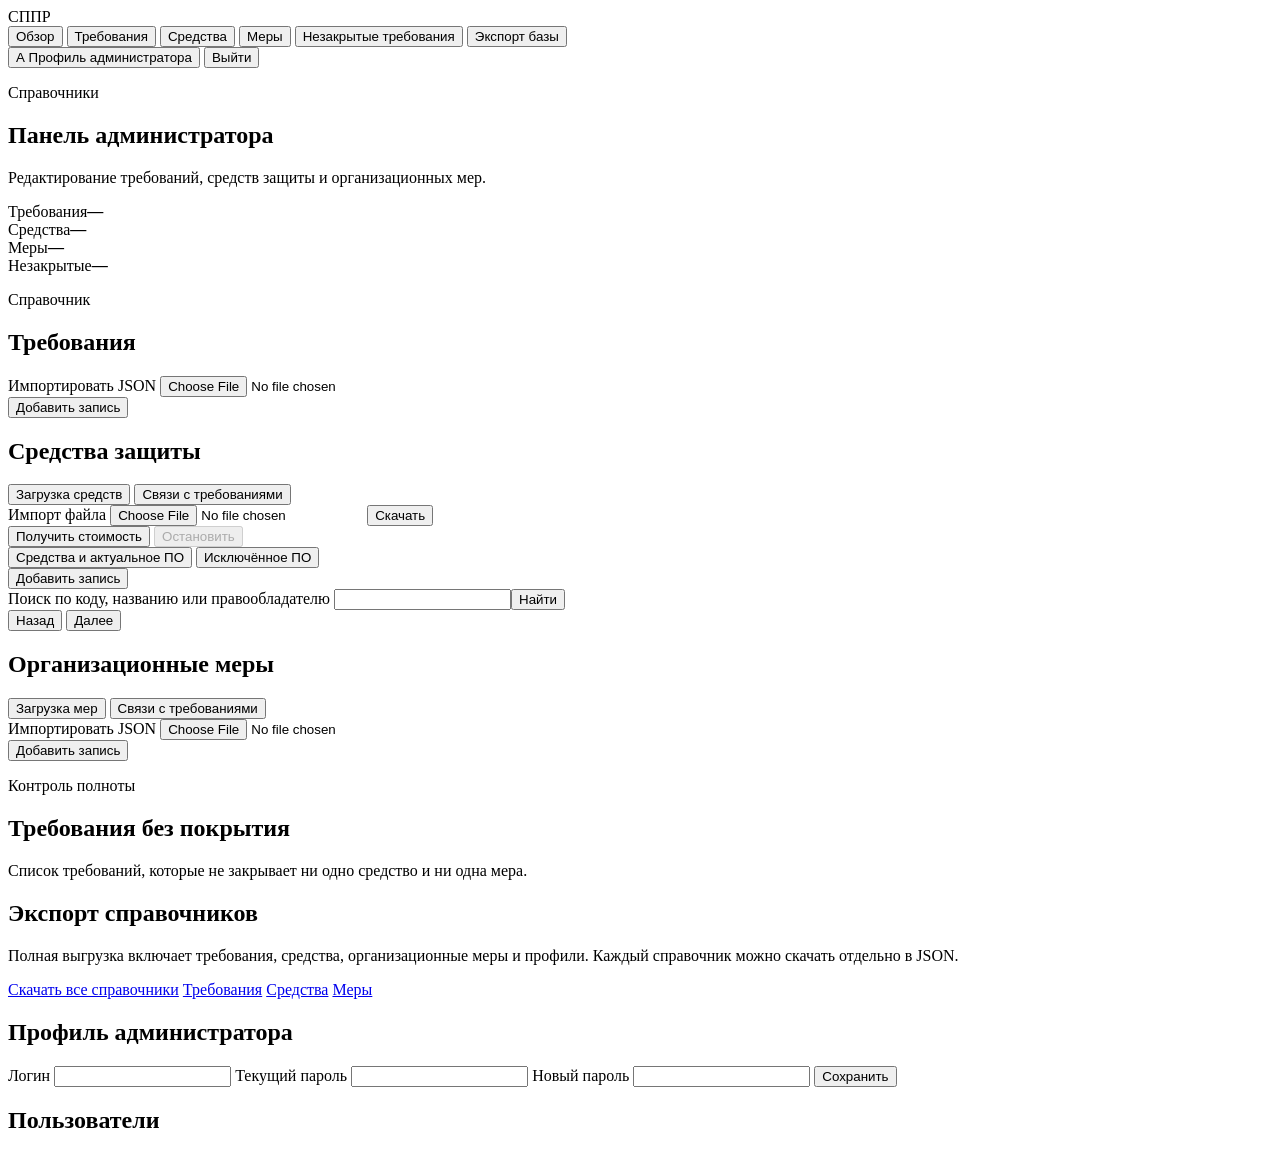
==== frontend/admin.html @ ca8e75bd "Align catalog tabs and enable manual coverage for measures" ====
<!DOCTYPE html>
<html lang="ru">
<head>
  <meta charset="utf-8">
  <meta name="viewport" content="width=device-width, initial-scale=1">
  <title>Администратор — СППР</title>
  <link rel="stylesheet" href="/static/css/app.css?v=coverage-review-3">
</head>
<body>
  <div class="layout">
    <aside class="side">
      <div>
        <div class="brand-name">СППР</div>
      </div>
      <nav>
        <button type="button" data-page="dashboard" class="active">Обзор</button>
        <button type="button" data-page="requirements">Требования</button>
        <button type="button" data-page="tools">Средства</button>
        <button type="button" data-page="org">Меры</button>
        <button type="button" data-page="gaps">Незакрытые требования</button>
        <button type="button" data-page="export">Экспорт базы</button>
      </nav>
      <div class="admin-account">
        <button class="btn" type="button" id="admin-profile"><span class="admin-avatar" aria-hidden="true">А</span> Профиль администратора</button>
        <button class="btn" type="button" id="logout">Выйти</button>
      </div>
    </aside>
    <main class="main">
      <section id="page-dashboard">
        <div class="top">
          <div>
            <p class="eyebrow">Справочники</p>
            <h1>Панель администратора</h1>
            <p class="lead">Редактирование требований, средств защиты и организационных мер.</p>
          </div>
        </div>
        <div class="grid">
          <div class="stat">Требования<b id="stat-req">—</b></div>
          <div class="stat">Средства<b id="stat-tools">—</b></div>
          <div class="stat">Меры<b id="stat-org">—</b></div>
          <div class="stat">Незакрытые<b id="stat-gaps">—</b></div>
        </div>
       
      </section>

      <section id="page-requirements" class="hidden">
        <div class="top">
          <div>
            <p class="eyebrow">Справочник</p>
            <h1>Требования</h1>
          </div>
        </div>
        <div class="card toolbar upload-bar">
          <label class="btn secondary file-btn">Импортировать JSON
            <input type="file" accept=".json" data-upload="requirements">
          </label>
          <span class="upload-status" data-upload-status="requirements"></span>
        </div>
        <div class="toolbar catalog-add"><button class="btn" type="button" id="add-requirements">Добавить запись</button></div>
        <div id="req-form" class="card hidden"></div>
        <div id="req-table"></div>
      </section>

      <section id="page-tools" class="hidden">
        <div class="top"><h1>Средства защиты</h1></div>
        <div class="toolbar catalog-tabs" role="group" aria-label="Раздел средств защиты">
          <button class="btn" type="button" data-catalog-view="downloads" aria-pressed="true">Загрузка средств</button>
          <button class="btn secondary" type="button" data-catalog-view="coverage" aria-pressed="false">Связи с требованиями</button>
        </div>
        <div class="card registry-control-card" data-view-panel="downloads">
          <div class="toolbar registry-actions">
            <label class="btn secondary file-btn">Импорт файла
              <input type="file" accept=".xml,.xls,.xlsx,.json,.db,.sqlite,.sqlite3" data-upload="registry">
            </label>
            <button class="btn secondary" id="registry-download" type="button">Скачать</button>
          </div>
          <div class="upload-status" data-upload-status="registry" role="status"></div>
          <div id="registry-download-status" role="status"></div>
          <div class="toolbar registry-actions">
            <button class="btn" id="collect-prices" type="button">Получить стоимость</button>
            <button class="btn secondary" id="stop-prices" type="button" disabled>Остановить</button>
            <span id="price-progress" role="status"></span>
          </div>
        </div>
        <div class="card toolbar upload-bar" data-view-panel="coverage" hidden>
          <a class="btn secondary" href="/api/admin/coverage/review.xlsx?kind=tool" download>Скачать предложения XLSX</a>
          <button class="btn secondary" type="button" data-coverage-kind="tool">Загрузить соответствия XLSX</button>
        </div>
        <dialog id="registry-download-dialog">
          <h2>Скачать реестр</h2>
          <div class="toolbar">
            <button class="btn" data-official-format="xml" type="button">XML</button>
            <button class="btn" data-official-format="xls" type="button">XLS</button>
            <form method="dialog"><button class="btn secondary">Закрыть</button></form>
          </div>
        </dialog>
        <dialog id="registry-price-dialog">
          <form id="registry-price-form">
            <h2>Стоимость</h2>
            <label for="registry-price-value">Цена, ₽</label>
            <input id="registry-price-value" type="number" min="0" step="any">
            <div class="toolbar">
              <button class="btn" type="submit">Сохранить</button>
              <button class="btn secondary" type="submit" formmethod="dialog" formnovalidate>Отмена</button>
            </div>
            <div id="registry-price-error" role="status"></div>
          </form>
        </dialog>
        <div class="card toolbar catalog-controls">
          <div class="toolbar" role="group" aria-label="Статус записей реестра">
          <button class="btn" type="button" data-registry-state="active" aria-pressed="true">Средства и актуальное ПО</button>
          <button class="btn secondary" type="button" data-registry-state="excluded" aria-pressed="false">Исключённое ПО</button>
          </div>
        </div>
        <div data-view-panel="downloads">
          <div class="toolbar catalog-add catalog-add-inset"><button class="btn" type="button" id="add-tools">Добавить запись</button></div>
          <div id="tool-form" class="card hidden"></div>
        </div>
        <form id="registry-search" class="card toolbar">
          <label for="registry-query">Поиск по коду, названию или правообладателю</label>
          <input id="registry-query" type="search"><button class="btn" type="submit">Найти</button>
        </form>
        <div id="registry-table"></div>
        <div class="toolbar pagination">
          <button class="btn secondary" id="registry-prev" type="button">Назад</button>
          <span id="registry-count" role="status"></span>
          <button class="btn secondary" id="registry-next" type="button">Далее</button>
        </div>
      </section>

      <section id="page-org" class="hidden">
        <div class="top"><h1>Организационные меры</h1></div>
        <div class="toolbar catalog-tabs" role="group" aria-label="Раздел организационных мер">
          <button class="btn" type="button" data-catalog-view="downloads" aria-pressed="true">Загрузка мер</button>
          <button class="btn secondary" type="button" data-catalog-view="coverage" aria-pressed="false">Связи с требованиями</button>
        </div>
        <div class="card toolbar upload-bar" data-view-panel="downloads">
          <label class="btn secondary file-btn">Импортировать JSON
            <input type="file" accept=".json" data-upload="org">
          </label>
          <span class="upload-status" data-upload-status="org"></span>
        </div>
        <div data-view-panel="downloads">
          <div class="toolbar catalog-add catalog-add-inset"><button class="btn" type="button" id="add-org">Добавить запись</button></div>
          <div id="org-form" class="card hidden"></div>
        </div>
        <div class="card toolbar upload-bar" data-view-panel="coverage" hidden>
          <a class="btn secondary" href="/api/admin/coverage/review.xlsx?kind=org" download>Скачать предложения XLSX</a>
          <button class="btn secondary" type="button" data-coverage-kind="org">Загрузить соответствия XLSX</button>
        </div>
        <div id="org-table"></div>
      </section>

      <dialog id="item-coverage-dialog" aria-labelledby="item-coverage-title">
          <form id="item-coverage-form">
            <h2 id="item-coverage-title">Изменить требования</h2>
            <p id="item-coverage-name"></p>
            <label for="item-coverage-query">Поиск требования по коду или названию</label>
            <input id="item-coverage-query" type="search">
            <p id="item-coverage-count" role="status"></p>
            <div id="item-coverage-options" role="group" aria-label="Требования"></div>
            <div class="toolbar">
              <button class="btn" type="submit">Сохранить</button>
              <button class="btn secondary" type="submit" formmethod="dialog">Отмена</button>
            </div>
            <div id="item-coverage-error" role="alert"></div>
          </form>
      </dialog>


      <section id="page-gaps" class="hidden">
        <div class="top">
          <div>
            <p class="eyebrow">Контроль полноты</p>
            <h1>Требования без покрытия</h1>
            <p class="lead">Список требований, которые не закрывает ни одно средство и ни одна мера.</p>
          </div>
        </div>
        <div id="gaps-table"></div>
      </section>

      <section id="page-export" class="hidden">
        <div class="top">
          <div>
            <h1>Экспорт справочников</h1>
            <p class="lead">Полная выгрузка включает требования, средства, организационные меры и профили. Каждый справочник можно скачать отдельно в JSON.</p>
          </div>
        </div>
        <div class="card toolbar">
          <a class="btn" href="/api/admin/export?download=true">Скачать все справочники</a>
          <a class="btn secondary" href="/api/admin/export?part=requirements&amp;download=true">Требования</a>
          <a class="btn secondary" href="/api/admin/export?part=tools&amp;download=true">Средства</a>
          <a class="btn secondary" href="/api/admin/export?part=org&amp;download=true">Меры</a>
        </div>
      </section>
      <section id="page-profile" class="hidden">
        <div class="top"><h1>Профиль администратора</h1></div>
        <form class="card admin-profile-form" id="admin-profile-form">
          <label for="admin-login">Логин</label>
          <input id="admin-login" name="login" autocomplete="username" required minlength="3" maxlength="64">
          <label for="admin-current-password">Текущий пароль</label>
          <input id="admin-current-password" name="current_password" type="password" autocomplete="current-password" required>
          <label for="admin-new-password">Новый пароль</label>
          <input id="admin-new-password" name="new_password" type="password" autocomplete="new-password" minlength="8" maxlength="128">
          <button class="btn" type="submit">Сохранить</button>
        </form>
        <h2>Пользователи</h2>
        <div id="admin-users"></div>
        <dialog id="admin-user-dialog">
          <form id="admin-user-form">
            <h2 id="admin-user-title">Настройки пользователя</h2>
            <label for="admin-user-role">Роль</label>
            <select id="admin-user-role" name="role">
              <option value="user">Пользователь</option>
              <option value="admin">Администратор</option>
            </select>
            <label for="admin-user-new-password">Новый пароль пользователя</label>
            <input id="admin-user-new-password" name="new_password" type="password" autocomplete="new-password" minlength="8" maxlength="128" placeholder="Оставьте пустым, чтобы сохранить пароль">
            <label for="admin-user-current-password">Ваш пароль администратора</label>
            <input id="admin-user-current-password" name="current_password" type="password" autocomplete="current-password" required maxlength="128">
            <div class="toolbar">
              <button class="btn" type="submit">Сохранить</button>
              <button class="btn secondary" type="submit" formmethod="dialog" formnovalidate>Отмена</button>
            </div>
            <div id="admin-user-error" role="status"></div>
          </form>
        </dialog>
      </section>
      <dialog id="catalog-delete-dialog" aria-labelledby="catalog-delete-title">
        <form method="dialog">
          <h2 id="catalog-delete-title">Удалить запись?</h2>
          <p id="catalog-delete-name"></p>
          <div class="toolbar">
            <button class="btn secondary" value="cancel" autofocus>Отмена</button>
            <button class="btn danger" value="delete">Удалить запись</button>
          </div>
        </form>
      </dialog>
      <dialog id="coverage-dialog" aria-labelledby="coverage-title">
        <form id="coverage-form">
          <h2 id="coverage-title">Загрузить соответствия</h2>
          <p>В таблице предложений укажите «Принять» в столбце «Решение».
            Для готовых связей достаточно столбцов «Код позиции» и «Код требования».</p>
          <label for="coverage-file">Файл XLSX</label>
          <input type="file" id="coverage-file" name="file" accept=".xlsx" required>
          <p id="coverage-report" role="status"></p>
          <ul id="coverage-errors" hidden></ul>
          <div class="toolbar">
            <button class="btn secondary" type="submit" value="preview">Проверить</button>
            <button class="btn" type="submit" value="apply" disabled>Применить</button>
            <button class="btn secondary" type="submit" formmethod="dialog" formnovalidate>Закрыть</button>
          </div>
        </form>
      </dialog>
    </main>
  </div>
  <script src="/static/js/api.js"></script>
  <script src="/static/js/admin.js?v=coverage-review-3"></script>
</body>
</html>
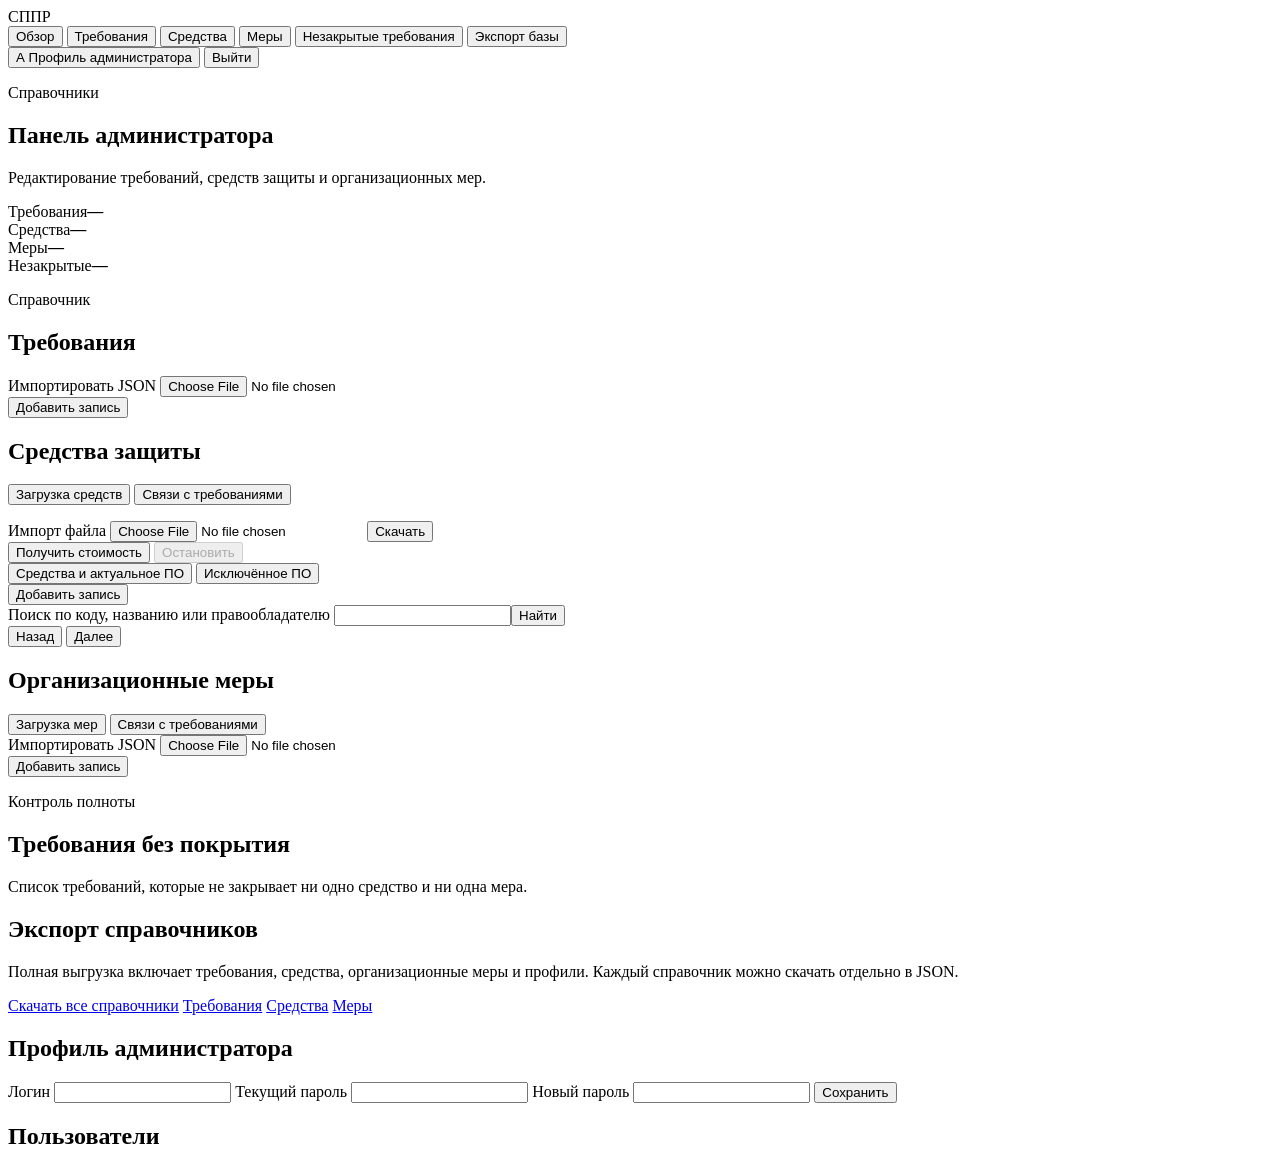
==== commit 98d6261d: "Show registry snapshot freshness and clarify price progress" ====
--- a/frontend/admin.html
+++ b/frontend/admin.html
@@ -4,7 +4,7 @@
   <meta charset="utf-8">
   <meta name="viewport" content="width=device-width, initial-scale=1">
   <title>Администратор — СППР</title>
-  <link rel="stylesheet" href="/static/css/app.css?v=coverage-review-3">
+  <link rel="stylesheet" href="/static/css/app.css?v=coverage-review-5">
 </head>
 <body>
   <div class="layout">
@@ -68,6 +68,7 @@
           <button class="btn secondary" type="button" data-catalog-view="coverage" aria-pressed="false">Связи с требованиями</button>
         </div>
         <div class="card registry-control-card" data-view-panel="downloads">
+          <p id="registry-import-date" role="status"></p>
           <div class="toolbar registry-actions">
             <label class="btn secondary file-btn">Импорт файла
               <input type="file" accept=".xml,.xls,.xlsx,.json,.db,.sqlite,.sqlite3" data-upload="registry">
@@ -89,8 +90,9 @@
         <dialog id="registry-download-dialog">
           <h2>Скачать реестр</h2>
           <div class="toolbar">
-            <button class="btn" data-official-format="xml" type="button">XML</button>
-            <button class="btn" data-official-format="xls" type="button">XLS</button>
+            <button class="btn secondary" data-registry-export="xml" type="button">Официальный XML</button>
+            <button class="btn secondary" data-registry-export="xls" type="button">Официальный XLS</button>
+            <button class="btn" data-registry-export="local" type="button">XLSX из локальной базы</button>
             <form method="dialog"><button class="btn secondary">Закрыть</button></form>
           </div>
         </dialog>
@@ -155,6 +157,7 @@
           <form id="item-coverage-form">
             <h2 id="item-coverage-title">Изменить требования</h2>
             <p id="item-coverage-name"></p>
+            <div id="item-coverage-suggestions" hidden></div>
             <label for="item-coverage-query">Поиск требования по коду или названию</label>
             <input id="item-coverage-query" type="search">
             <p id="item-coverage-count" role="status"></p>
@@ -225,6 +228,19 @@
             <div id="admin-user-error" role="status"></div>
           </form>
         </dialog>
+        <dialog id="admin-user-delete-dialog" aria-labelledby="admin-user-delete-title">
+          <form id="admin-user-delete-form">
+            <h2 id="admin-user-delete-title">Удалить пользователя?</h2>
+            <p>Аккаунт <strong id="admin-user-delete-login"></strong> и его сохранённый сценарий будут удалены. Активные сессии завершатся.</p>
+            <label for="admin-user-delete-password">Ваш пароль администратора</label>
+            <input id="admin-user-delete-password" name="current_password" type="password" autocomplete="current-password" required maxlength="128">
+            <div class="toolbar">
+              <button class="btn secondary" type="submit" formmethod="dialog" formnovalidate>Отмена</button>
+              <button class="btn danger" type="submit">Удалить пользователя</button>
+            </div>
+            <div id="admin-user-delete-error" role="alert"></div>
+          </form>
+        </dialog>
       </section>
       <dialog id="catalog-delete-dialog" aria-labelledby="catalog-delete-title">
         <form method="dialog">
@@ -255,6 +271,6 @@
     </main>
   </div>
   <script src="/static/js/api.js"></script>
-  <script src="/static/js/admin.js?v=coverage-review-3"></script>
+  <script src="/static/js/admin.js?v=coverage-review-5"></script>
 </body>
 </html>
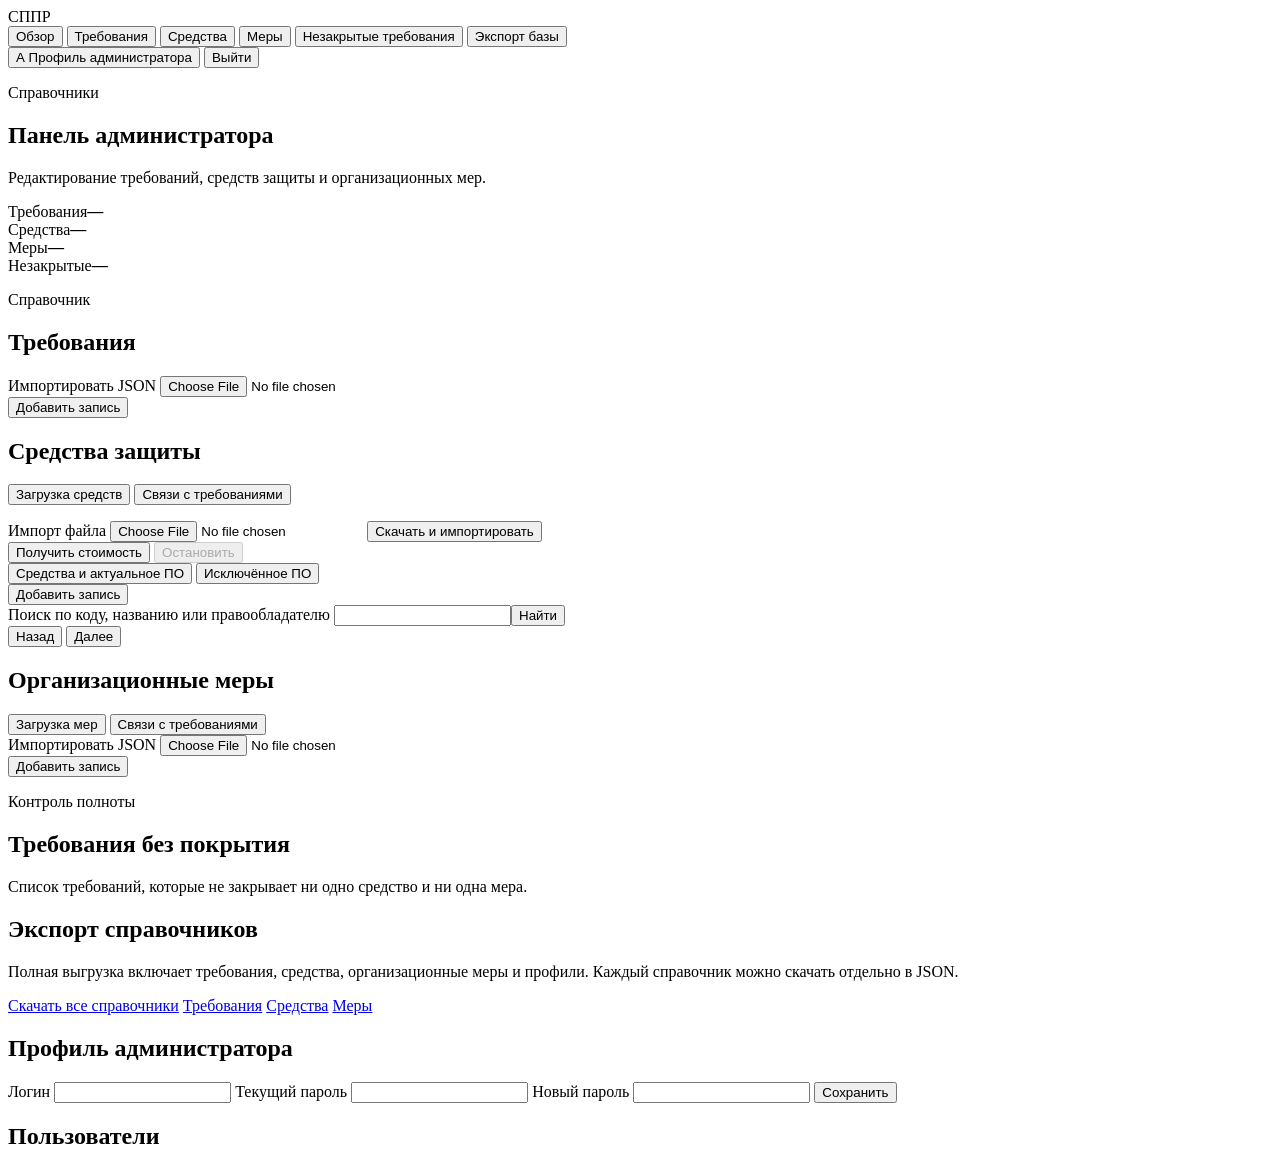
==== commit ca39cb9c: "Import official registry exports after downloading" ====
--- a/frontend/admin.html
+++ b/frontend/admin.html
@@ -4,7 +4,7 @@
   <meta charset="utf-8">
   <meta name="viewport" content="width=device-width, initial-scale=1">
   <title>Администратор — СППР</title>
-  <link rel="stylesheet" href="/static/css/app.css?v=coverage-review-5">
+  <link rel="stylesheet" href="/static/css/app.css?v=coverage-review-6">
 </head>
 <body>
   <div class="layout">
@@ -73,10 +73,14 @@
             <label class="btn secondary file-btn">Импорт файла
               <input type="file" accept=".xml,.xls,.xlsx,.json,.db,.sqlite,.sqlite3" data-upload="registry">
             </label>
-            <button class="btn secondary" id="registry-download" type="button">Скачать</button>
+            <button class="btn secondary" id="registry-download" type="button">Скачать и импортировать</button>
           </div>
           <div class="upload-status" data-upload-status="registry" role="status"></div>
           <div id="registry-download-status" role="status"></div>
+          <div id="registry-download-fallback" hidden>
+            <a href="https://reestr.digital.gov.ru/reestr/" target="_blank" rel="noopener noreferrer">Открыть официальный реестр</a>.
+            Скачайте XML или XLS на сайте, затем выберите «Импорт файла».
+          </div>
           <div class="toolbar registry-actions">
             <button class="btn" id="collect-prices" type="button">Получить стоимость</button>
             <button class="btn secondary" id="stop-prices" type="button" disabled>Остановить</button>
@@ -88,11 +92,10 @@
           <button class="btn secondary" type="button" data-coverage-kind="tool">Загрузить соответствия XLSX</button>
         </div>
         <dialog id="registry-download-dialog">
-          <h2>Скачать реестр</h2>
+          <h2>Скачать и импортировать реестр</h2>
           <div class="toolbar">
             <button class="btn secondary" data-registry-export="xml" type="button">Официальный XML</button>
-            <button class="btn secondary" data-registry-export="xls" type="button">Официальный XLS</button>
-            <button class="btn" data-registry-export="local" type="button">XLSX из локальной базы</button>
+            <button class="btn secondary" data-registry-export="xlsx" type="button">Официальный XLSX</button>
             <form method="dialog"><button class="btn secondary">Закрыть</button></form>
           </div>
         </dialog>
@@ -271,6 +274,6 @@
     </main>
   </div>
   <script src="/static/js/api.js"></script>
-  <script src="/static/js/admin.js?v=coverage-review-5"></script>
+  <script src="/static/js/admin.js?v=registry-update-1"></script>
 </body>
 </html>
